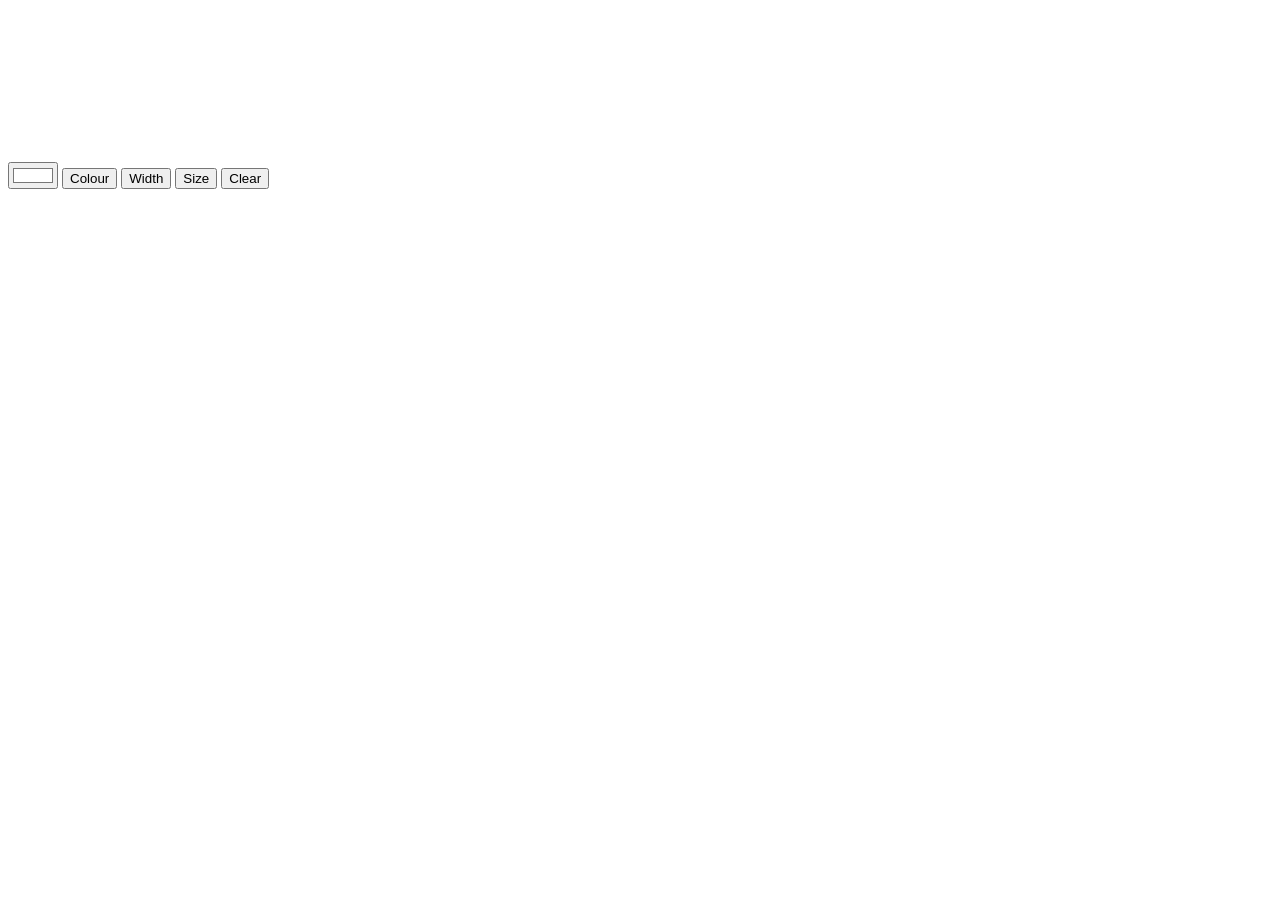
==== 9/DrawPoint.html @ 31cfb857 "Rename DrawPoint.html to DrawPoint.html" ====
<!doctype html>
<html lang="en-US">
<!--#09-->
<head>
  <title>Default</title>
  <meta charset="utf-8"/>
  <meta name="viewport" content="width=device-width, initial-scale=1.0">
  <!-- <meta http-equiv="refresh" content="1"> -->
  <link href="./Styles9.css" rel="stylesheet"/>
</head>
<body>
  <div>
    <canvas id="referenceimg"></canvas>
    <canvas id="displayimg"></canvas>
  </div>
  <div class="tools" id="toolbar">
    <span>
      <input class="item" id="pickcolour" value="#ffffff" type="color">
      <button class="item">Colour</button>
    </span>
    <button class="item" id="width">Width</button>
    <button class="item" id="size">Size</button>
    <button class="item" id="clear" onclick="trash()">Clear</button>
  </div>
<script src="./Javascript9.js" type="text/javascript"></script>
</body>
</html>
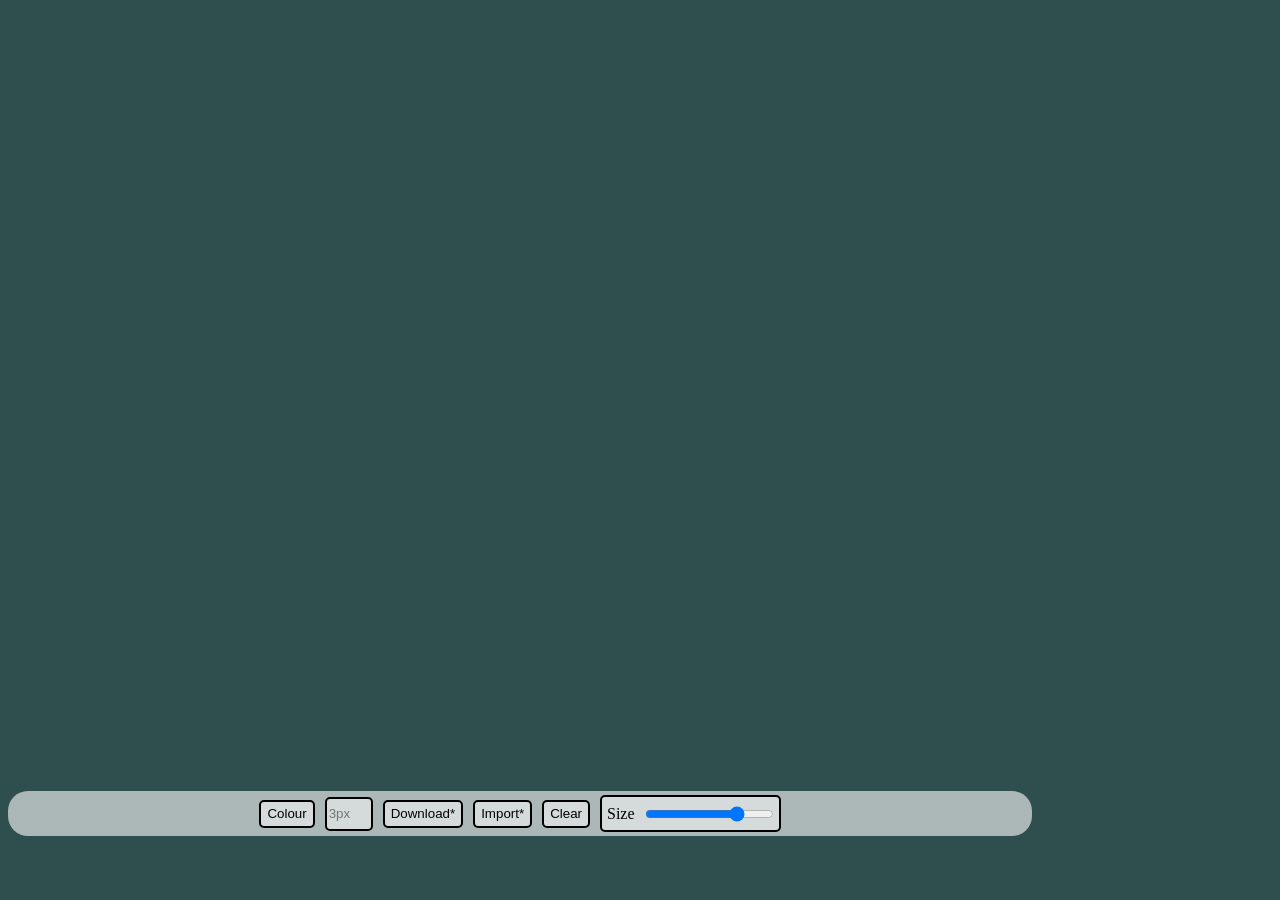
==== commit 25362713: "Add files via upload" ====
--- a/9/DrawPoint.html
+++ b/9/DrawPoint.html
@@ -15,13 +15,18 @@
   </div>
   <div class="tools" id="toolbar">
     <span>
-      <input class="item" id="pickcolour" value="#ffffff" type="color">
+      <input class="item input" id="pickcolour" value="#ffffff" type="color">
       <button class="item">Colour</button>
     </span>
-    <button class="item" id="width">Width</button>
-    <button class="item" id="size">Size</button>
+    <input class="item" id="inptwidth" placeholder="3px" type="number">
+    <button class="item" id="download">Download*</button>
+    <button class="item" id="import">Import*</button>
     <button class="item" id="clear" onclick="trash()">Clear</button>
+    <span class="item">
+      <label class="sized" for="size">Size</label>
+      <input class="sized" id="size" type="range" min="-2" max="2" step="any" value="1">
+    </span>
   </div>
 <script src="./Javascript9.js" type="text/javascript"></script>
 </body>
-</html>
+</html>
--- a/9/Styles9.css
+++ b/9/Styles9.css
@@ -0,0 +1,84 @@
+#referenceimg {
+    /* position: absolute; */
+    background: black;
+    width: 100%;
+    height: 100%;
+    top: 0;
+    left: 0;
+    z-index: 0;
+    position: absolute;
+    opacity: 0.5;
+}
+
+#displayimg {
+    position: absolute;
+    background: darkslategray;
+    width: 100%;
+    height: 100%;
+    top: 0;
+    right: 0;
+    z-index: 5;
+}
+
+
+#toolbar {
+    background-color: rgba(255,255,255,0.6);
+}
+#toolbar:hover {
+    background-color: rgba(255,255,255,0.7);
+}
+
+.tools {
+
+    /* center */
+    position: absolute;
+    display: flex;
+    justify-content: center;
+    justify-self: center;
+    align-items: center;
+
+    /* styling */
+    z-index: 10;
+    width: 80%;
+    height: 2.8rem;
+    bottom: 5vw;
+    border-radius: 20px;
+}
+
+.item {
+
+    /* center */
+    display: flex;
+    align-items: center;
+    justify-content: center;
+
+    /* styling */
+    background-color: rgba(255,255,255,0.5);
+    cursor: pointer;
+    height: 2.1em;
+    width: auto;
+    margin-left: 5px;
+    margin-right: 5px;
+    border-radius: 5px;
+    border: 2px solid black;
+}
+
+.input {
+    z-index: 2;
+    opacity: 0;
+    position: absolute;
+    justify-self: center;
+    cursor: pointer;
+    width: 4em;
+}
+
+#inptwidth {
+    opacity: 1;
+    justify-self: center;
+    cursor: pointer;
+    width: 3em;
+}
+
+.sized {
+    margin: 5px;
+}
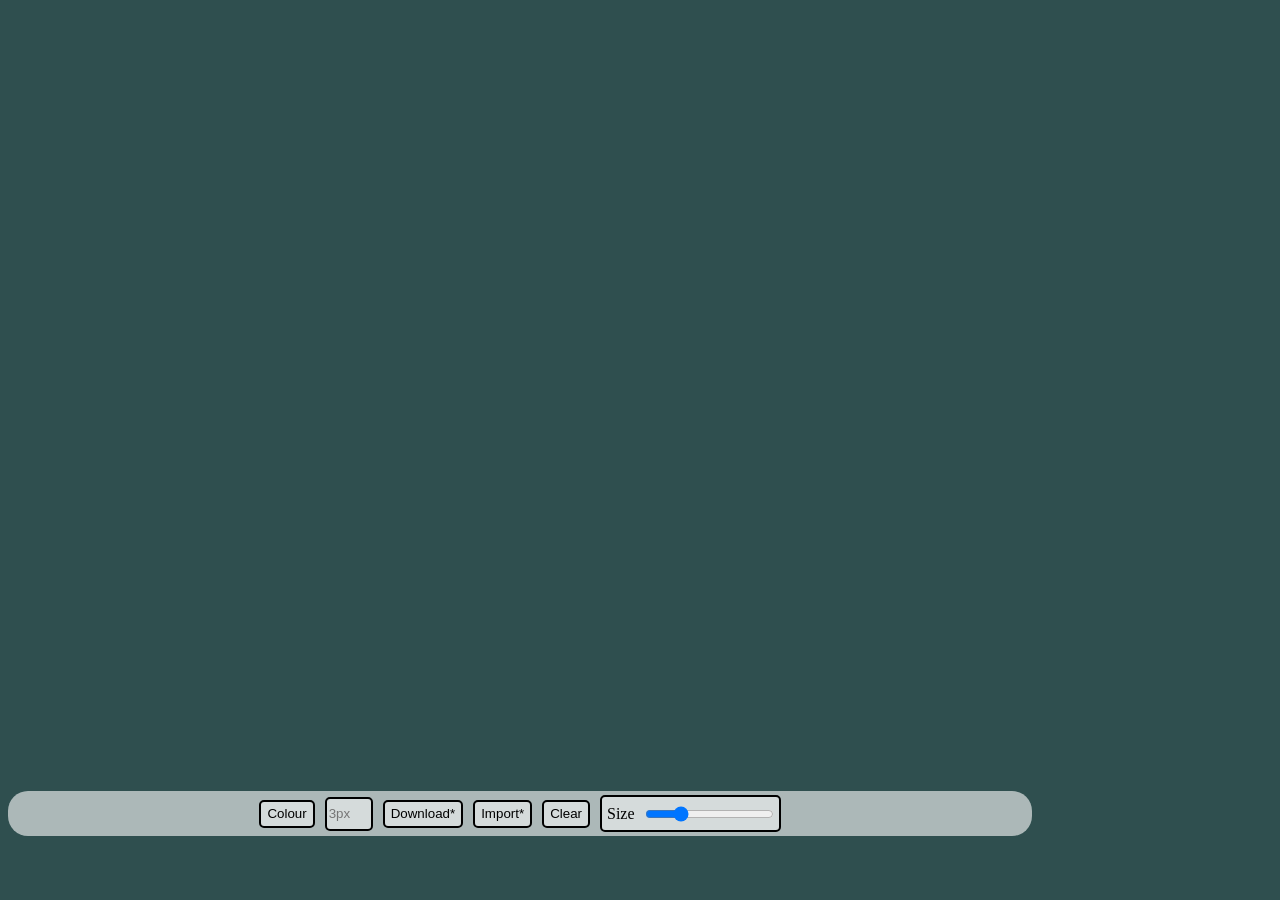
==== commit ce654d77: "Update DrawPoint.html" ====
--- a/9/DrawPoint.html
+++ b/9/DrawPoint.html
@@ -24,9 +24,9 @@
     <button class="item" id="clear" onclick="trash()">Clear</button>
     <span class="item">
       <label class="sized" for="size">Size</label>
-      <input class="sized" id="size" type="range" min="-2" max="2" step="any" value="1">
+      <input class="sized" id="size" type="range" min="-2" max="2" step="any" value="-1">
     </span>
   </div>
 <script src="./Javascript9.js" type="text/javascript"></script>
 </body>
-</html>+</html>
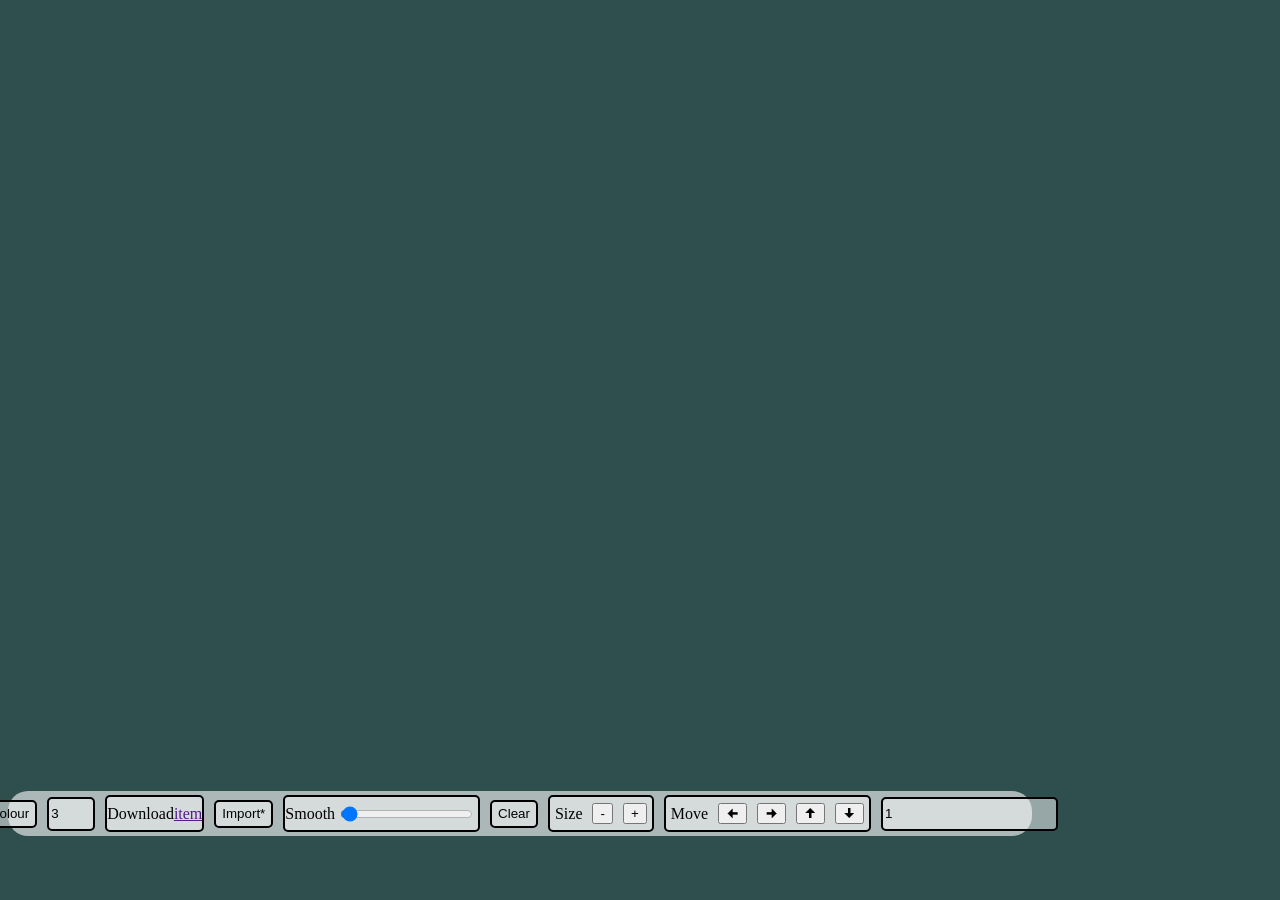
==== commit 9c7e5784: "Add files via upload" ====
--- a/9/DrawPoint.html
+++ b/9/DrawPoint.html
@@ -10,23 +10,65 @@
 </head>
 <body>
   <div>
-    <canvas id="referenceimg"></canvas>
+    <!-- <canvas id="referenceimg"></canvas> -->
     <canvas id="displayimg"></canvas>
   </div>
-  <div class="tools" id="toolbar">
+  <div class="tools" id="toolbar" onmouseover="drawoff()">
+
     <span>
       <input class="item input" id="pickcolour" value="#ffffff" type="color">
       <button class="item">Colour</button>
     </span>
-    <input class="item" id="inptwidth" placeholder="3px" type="number">
-    <button class="item" id="download">Download*</button>
+
+    <input class="item num" id="inptwidth" value="3" type="number">
+    
+    <span>
+      <label for="dwld" class="item">Download
+        <a href="" id="dwld" download>item</a>
+      </label>
+    </span>
+
     <button class="item" id="import">Import*</button>
+
+    <span>
+      <label class="item" for="smthtype">Smooth
+        <input class="item" id="smthtype" type="range" min="0" max="2" value="0">
+      </label>
+    </span>
+
     <button class="item" id="clear" onclick="trash()">Clear</button>
     <span class="item">
       <label class="sized" for="size">Size</label>
-      <input class="sized" id="size" type="range" min="-2" max="2" step="any" value="-1">
+      <!-- <input class="sized" id="size" type="range" min="1" max="5" value="3"> -->
+      <button class="sized" id="sizeS">-</button>
+      <button class="sized" id="sizeL">+</button>
     </span>
+    <span class="item">
+      <label class="sized" for="movement">Move</label>
+      <!-- <input class="sized" id="size" type="range" min="1" max="5" value="3"> -->
+      <button class="sized" id="moveL">&#129032;</button>
+      <button class="sized" id="moveR">&#129034;</button>
+      <button class="sized" id="moveU">&#129033;</button>
+      <button class="sized" id="moveD">&#129035;</button>
+    </span>
+    
+    <input class="item num" type="number" value="1">
   </div>
 <script src="./Javascript9.js" type="text/javascript"></script>
 </body>
 </html>
+
+<!--
+TODO:
+Add undo/redo button
+Add import button
+Finish download button logic
+Touch up on button CSS
+
+Add save button [tbd](to save to db)
+
+Optional:
+Add stamping logic
+Add different brush types
+Make a tutorial [tbd]
+-->
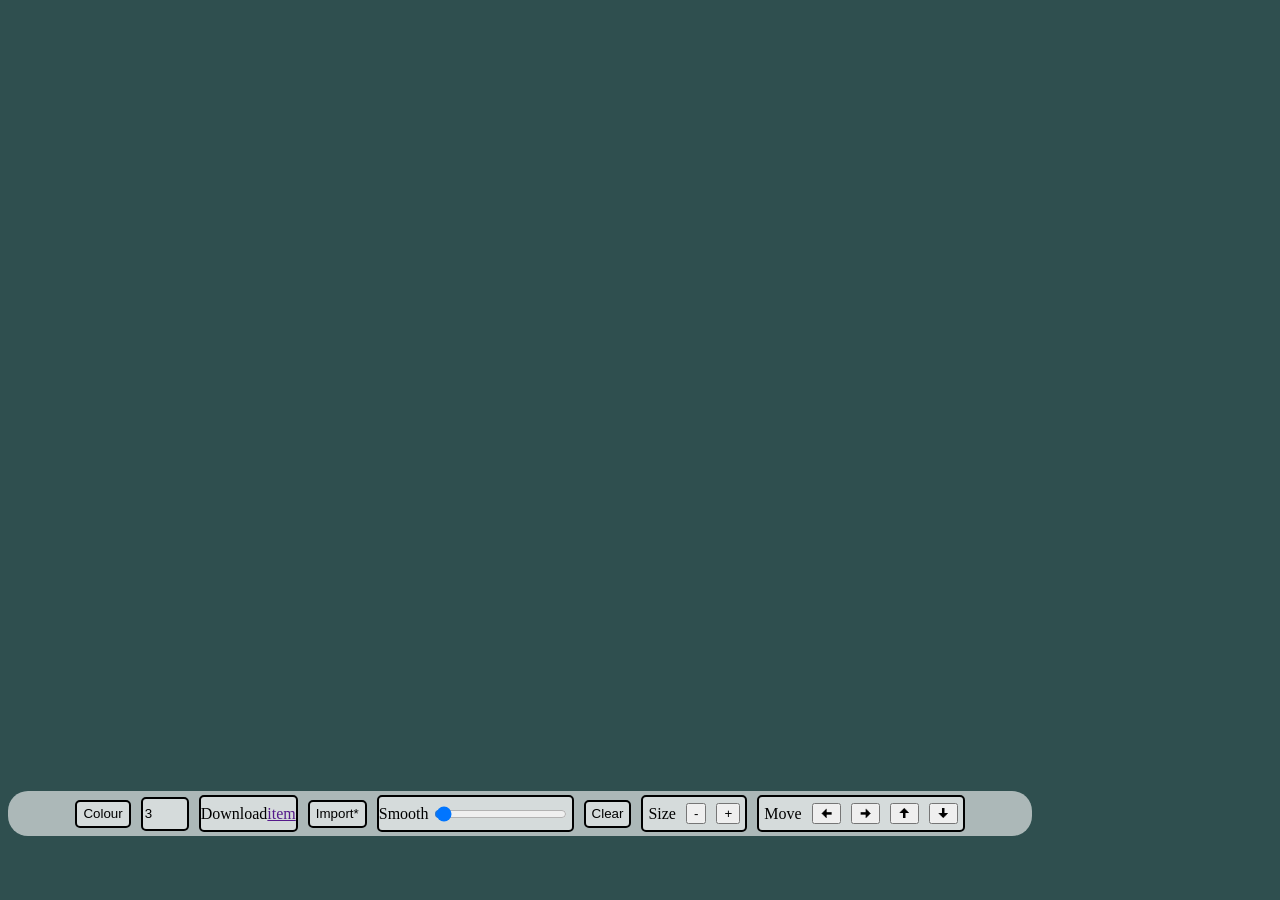
==== commit 8d1d9259: "Add files via upload" ====
--- a/9/DrawPoint.html
+++ b/9/DrawPoint.html
@@ -13,7 +13,7 @@
     <!-- <canvas id="referenceimg"></canvas> -->
     <canvas id="displayimg"></canvas>
   </div>
-  <div class="tools" id="toolbar" onmouseover="drawoff()">
+  <div class="tools" id="toolbar" onmouseout="drawOn()" onmouseover="drawoff()">
 
     <span>
       <input class="item input" id="pickcolour" value="#ffffff" type="color">
@@ -51,8 +51,7 @@
       <button class="sized" id="moveU">&#129033;</button>
       <button class="sized" id="moveD">&#129035;</button>
     </span>
-    
-    <input class="item num" type="number" value="1">
+
   </div>
 <script src="./Javascript9.js" type="text/javascript"></script>
 </body>
@@ -63,9 +62,11 @@
 Add undo/redo button
 Add import button
 Finish download button logic
+Add compatibility for mobile/touchscreen devices
 Touch up on button CSS
 
 Add save button [tbd](to save to db)
+Make website
 
 Optional:
 Add stamping logic
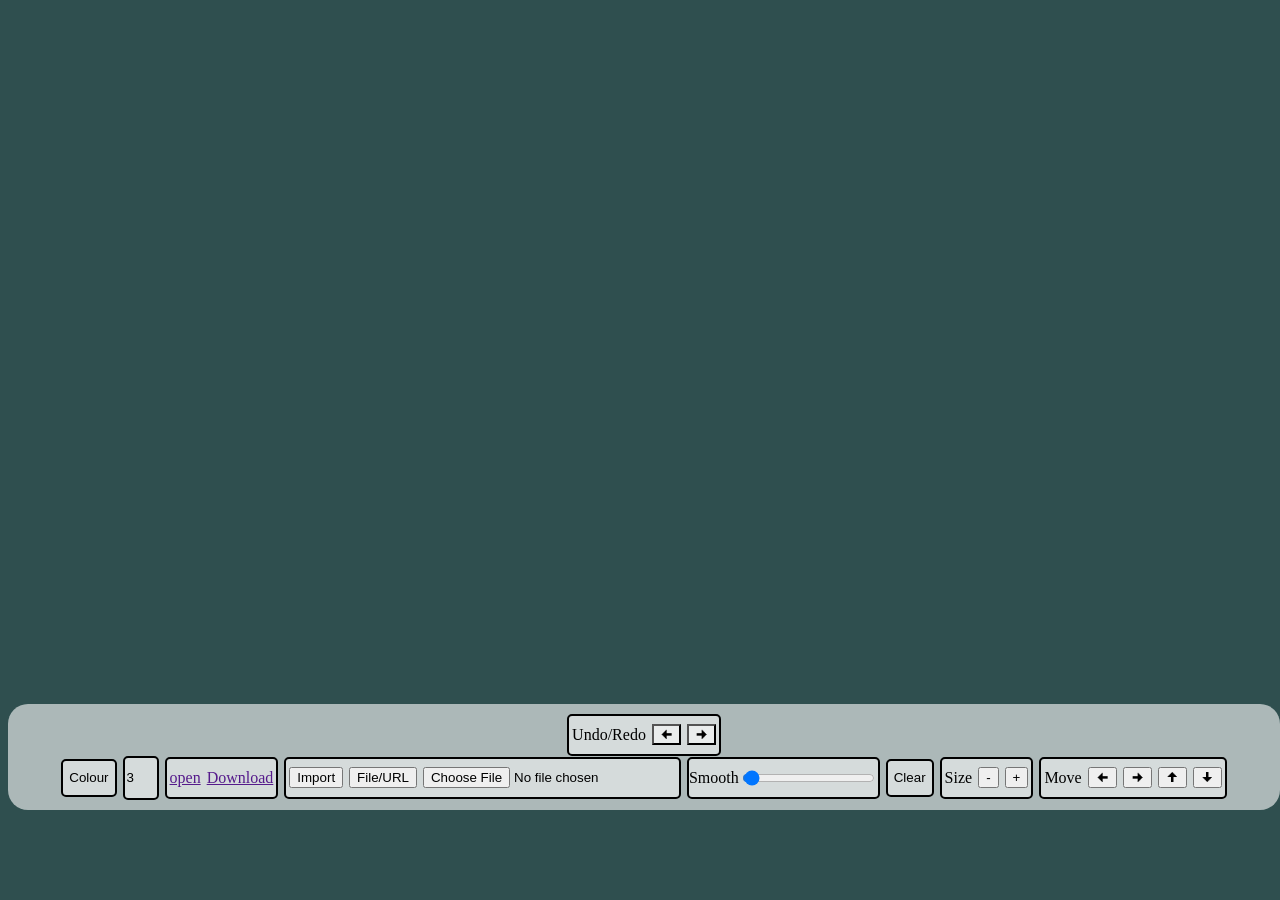
==== commit 0cf9591f: "Add files via upload" ====
--- a/9/DrawPoint.html
+++ b/9/DrawPoint.html
@@ -13,7 +13,8 @@
     <!-- <canvas id="referenceimg"></canvas> -->
     <canvas id="displayimg"></canvas>
   </div>
-  <div class="tools" id="toolbar" onmouseout="drawOn()" onmouseover="drawoff()">
+  <!-- <content> -->
+  <div id="toolbar" onmouseout="drawOn()" onmouseover="drawoff()">
 
     <span>
       <input class="item input" id="pickcolour" value="#ffffff" type="color">
@@ -22,27 +23,33 @@
 
     <input class="item num" id="inptwidth" value="3" type="number">
     
-    <span>
-      <label for="dwld" class="item">Download
-        <a href="" id="dwld" download>item</a>
-      </label>
+    <span class="item">
+      <a class="sized" id="dwld" target="_blank" href="">open</a>
+      <a class="sized" id="dwld2" href="" download>Download</a>
     </span>
 
-    <button class="item" id="import">Import*</button>
+    <span class="item">
+      <button class="sized" id="import">Import</button>
+      <button class="sized" id="fileurl">File/URL</button>
+      <input class="sized" id="importfile" type="file" accept=".png,.jpg,.jpeg">
+      <input class="sized" hidden id="importurl" type="url" size="10">
+    </span>
 
     <span>
       <label class="item" for="smthtype">Smooth
-        <input class="item" id="smthtype" type="range" min="0" max="2" value="0">
+        <input class="item" id="smthtype" type="range" min="0" max="3" value="0">
       </label>
     </span>
 
     <button class="item" id="clear" onclick="trash()">Clear</button>
+    
     <span class="item">
       <label class="sized" for="size">Size</label>
       <!-- <input class="sized" id="size" type="range" min="1" max="5" value="3"> -->
       <button class="sized" id="sizeS">-</button>
       <button class="sized" id="sizeL">+</button>
     </span>
+
     <span class="item">
       <label class="sized" for="movement">Move</label>
       <!-- <input class="sized" id="size" type="range" min="1" max="5" value="3"> -->
@@ -52,23 +59,29 @@
       <button class="sized" id="moveD">&#129035;</button>
     </span>
 
+    <span class="item">
+      <label class="sized" for="undoredo">Undo/Redo</label>
+      <!-- <input class="sized" id="size" type="range" min="1" max="5" value="3"> -->
+      <button class="sized" id="undoR">&#129032;</button>
+      <button class="sized" id="redoU">&#129034;</button>
+    </span>
+
   </div>
+  <!-- </content> -->
 <script src="./Javascript9.js" type="text/javascript"></script>
 </body>
 </html>
 
 <!--
 TODO:
-Add undo/redo button
-Add import button
-Finish download button logic
 Add compatibility for mobile/touchscreen devices
 Touch up on button CSS
 
-Add save button [tbd](to save to db)
+Add upload button [tbd](to save to db)
 Make website
 
 Optional:
+Add tool for making straight lines
 Add stamping logic
 Add different brush types
 Make a tutorial [tbd]
--- a/9/Styles9.css
+++ b/9/Styles9.css
@@ -17,37 +17,40 @@
     height: 100%;
     top: 0;
     right: 0;
-    z-index: 5;
+    z-index: 1;
 }
 
 
 #toolbar {
     background-color: rgba(255,255,255,0.6);
-}
-#toolbar:hover {
-    background-color: rgba(255,255,255,0.7);
-}
-
-.tools {
+    position: absolute;
+    display: flex;
+    flex-wrap: wrap-reverse;
+    height: auto;
+    padding: 0.8%;
 
     /* center */
-    position: absolute;
-    display: flex;
+    /* display: flex; */
+    /* position: relative; */
     justify-content: center;
     justify-self: center;
     align-items: center;
 
     /* styling */
     z-index: 10;
-    width: 80%;
-    height: 2.8rem;
-    bottom: 5vw;
+    bottom: 10vh;
+    /* right: 3vw; */
+    /* width: min-content; */
     border-radius: 20px;
+}
+#toolbar:hover {
+    background-color: rgba(255,255,255,0.7);
 }
 
 .item {
 
     /* center */
+    position: relative;
     display: flex;
     align-items: center;
     justify-content: center;
@@ -55,10 +58,10 @@
     /* styling */
     background-color: rgba(255,255,255,0.5);
     cursor: pointer;
-    height: 2.1em;
+    height: 38px;
     width: auto;
-    margin-left: 5px;
-    margin-right: 5px;
+    margin-left: 3px;
+    margin-right: 3px;
     border-radius: 5px;
     border: 2px solid black;
 }
@@ -72,13 +75,28 @@
     width: 4em;
 }
 
-#inptwidth {
+.sized {
+    margin: 3px;
+}
+
+.num {
     opacity: 1;
     justify-self: center;
     cursor: pointer;
-    width: 3em;
+    width: 2.1em;
 }
 
-.sized {
-    margin: 5px;
+#undoR {
+    background-color: rgba(255,255,255,0.5);
+    animation: undoredo 0.3s 1 paused;
+}
+#redoU {
+    background-color: rgba(255,255,255,0.5);
+    animation: undoredo 0.3s 1 paused;
+}
+@keyframes undoredo {
+    0% {background-color:rgba(255,255,255,0.5);}
+    20%{background-color:rgba(218, 11, 11, 0.5);}
+    80%{background-color:rgba(218, 11, 11, 0.5);}
+    100% {background-color:rgba(255,255,255,0.5);}
 }
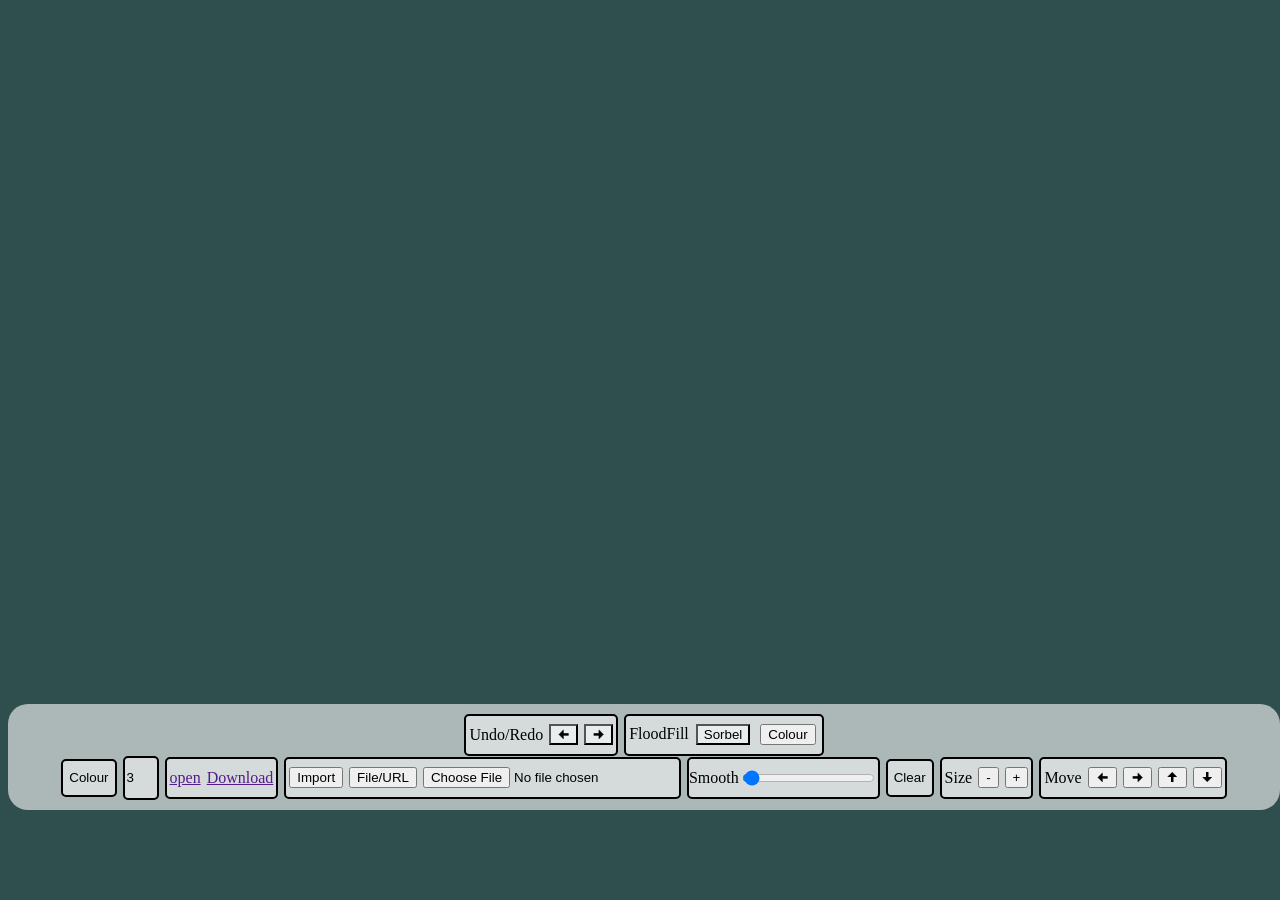
==== commit 3da0dadb: "Add files via upload" ====
--- a/9/DrawPoint.html
+++ b/9/DrawPoint.html
@@ -66,6 +66,13 @@
       <button class="sized" id="redoU">&#129034;</button>
     </span>
 
+    <span class="item">
+      <label class="sized">FloodFill
+      <button class="sized" id="fill">Sorbel</button>
+      <button class="sized" id="fillc">Colour</button>
+      </label>
+    </span>
+
   </div>
   <!-- </content> -->
 <script src="./Javascript9.js" type="text/javascript"></script>
@@ -78,11 +85,39 @@
 Touch up on button CSS
 
 Add upload button [tbd](to save to db)
+Add button for automatically creating iframes [tbd](convenience)
 Make website
 
+Planning:
+Add fill tool
+Add default settings
+
+// using SVG to re-create moving the things
+Add moving the imported images
+Add stamping logic
+ - Add shapes & connecting lines
+
 Optional:
+Add shortcuts
 Add tool for making straight lines
-Add stamping logic
 Add different brush types
 Make a tutorial [tbd]
+-->
+<!-- 
+Current Feature List:
+Set Canvas Size
+Zoom in
+Movement
+Undo/Redo
+Change color
+Change pen size
+Import File/URL
+Open/Download images
+Set smoothing type
+Clear canvas
+-->
+<!-- 
+Main Goals of this Web-App:
+Simple & Convenient
+You can put it in any browser, just stick an iframe in there and you're set.
 -->
--- a/9/Styles9.css
+++ b/9/Styles9.css
@@ -94,9 +94,17 @@
     background-color: rgba(255,255,255,0.5);
     animation: undoredo 0.3s 1 paused;
 }
+#fill {
+    background-color: rgba(255,255,255,0.5);
+    animation: undoredo 0.3s 1 paused;
+}
 @keyframes undoredo {
     0% {background-color:rgba(255,255,255,0.5);}
     20%{background-color:rgba(218, 11, 11, 0.5);}
     80%{background-color:rgba(218, 11, 11, 0.5);}
     100% {background-color:rgba(255,255,255,0.5);}
+}
+
+html {
+    cursor: auto;
 }
